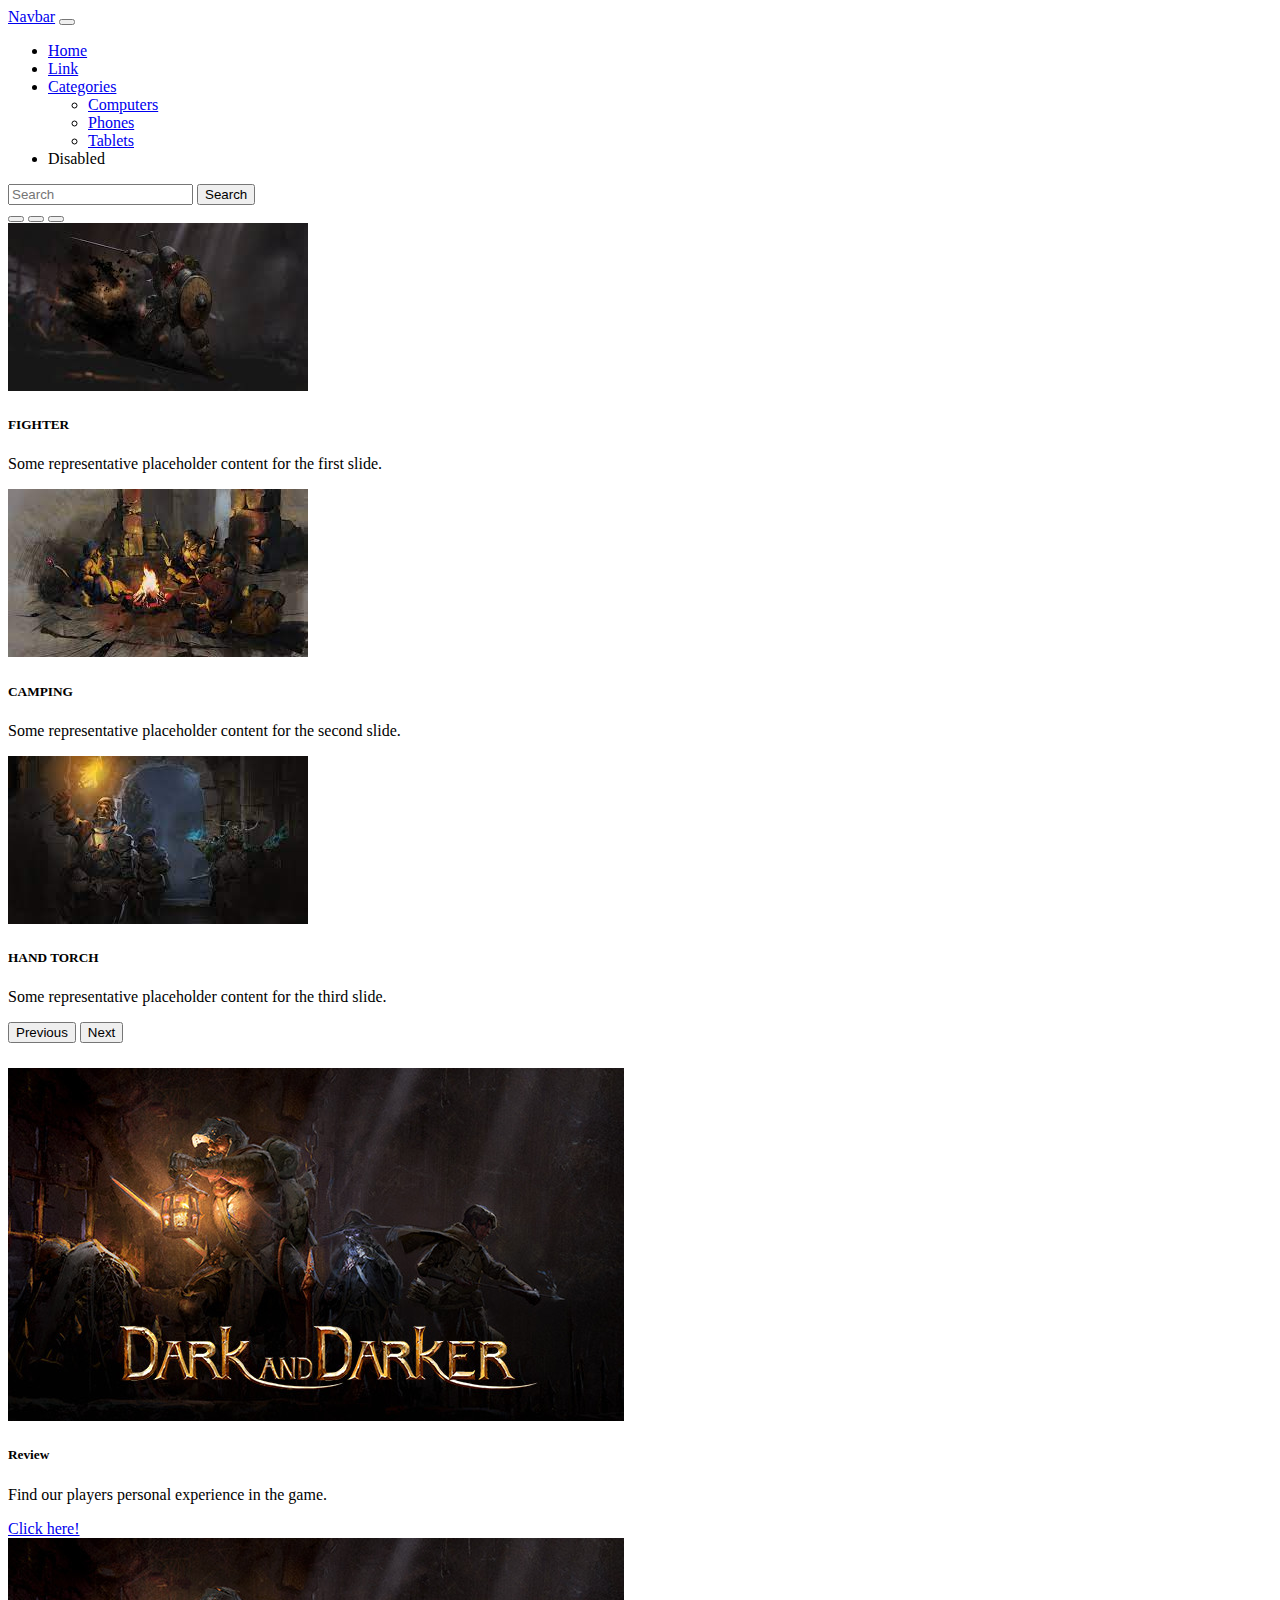
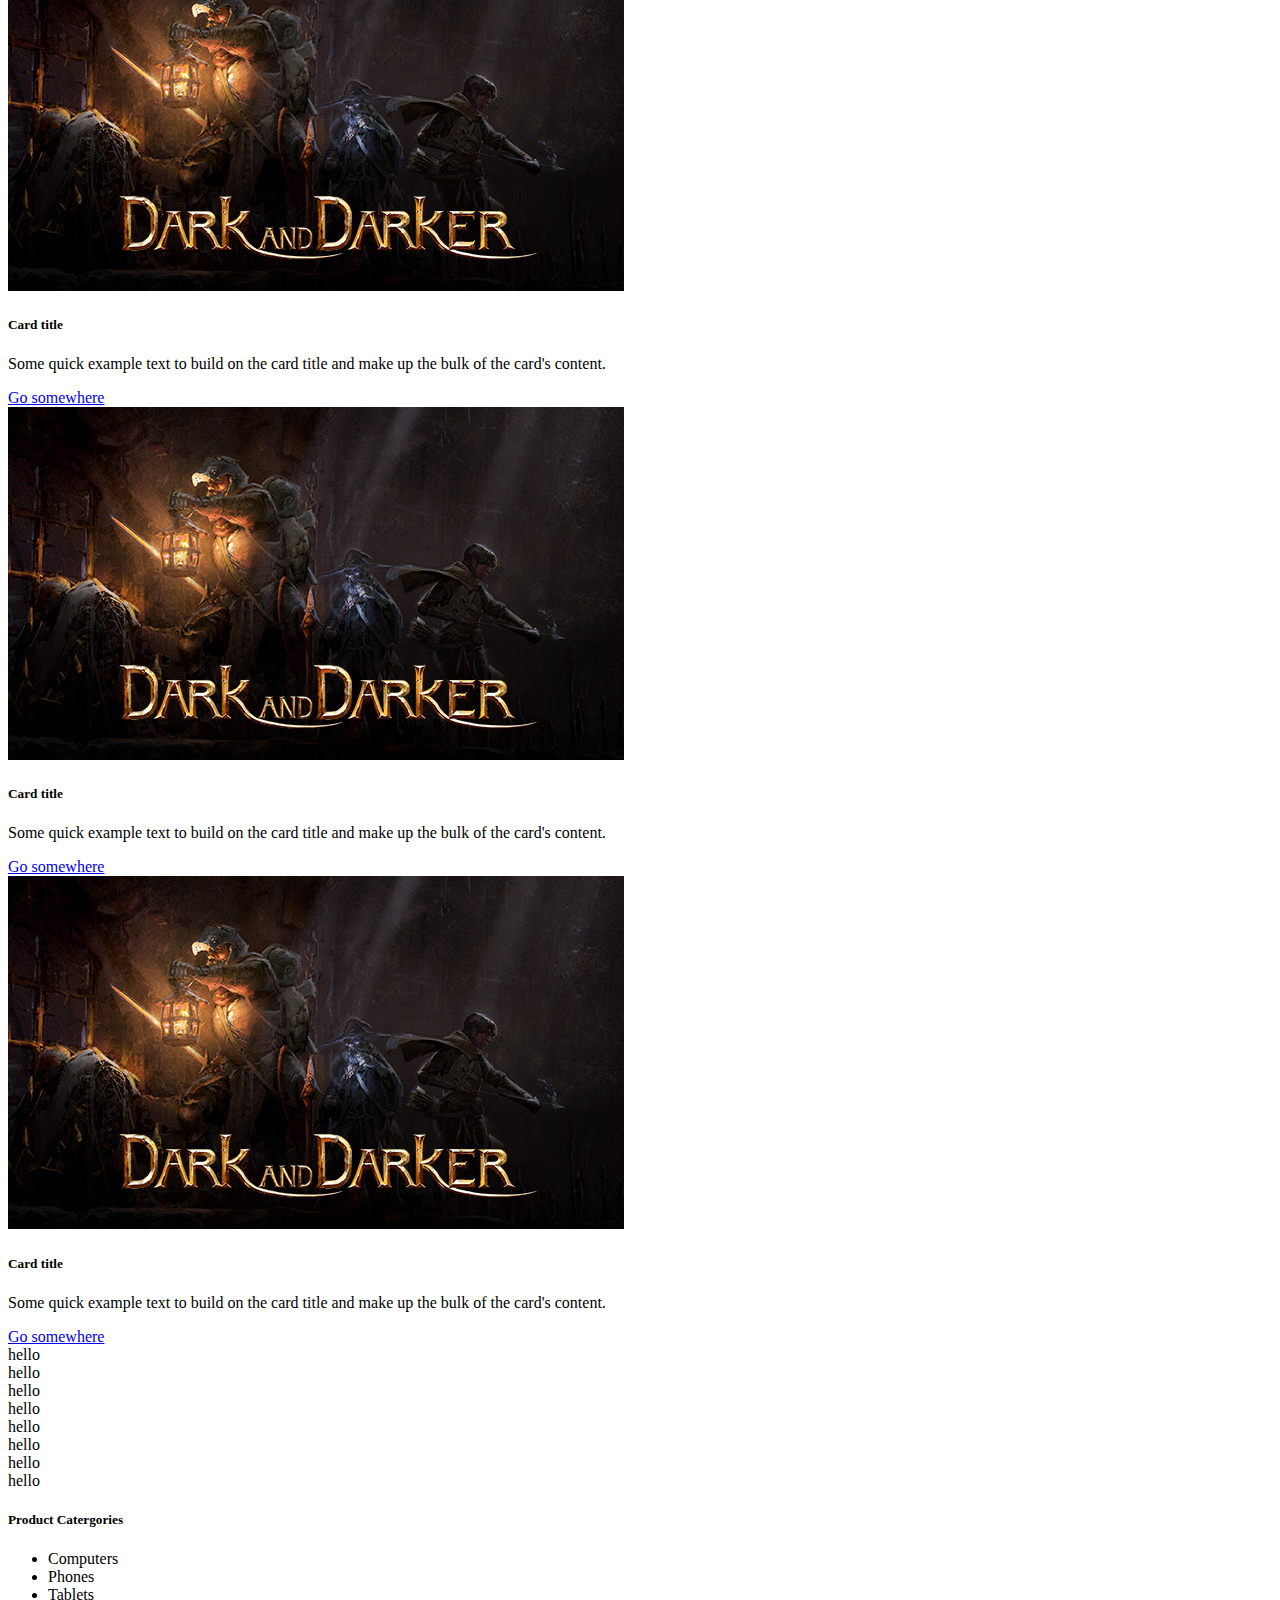
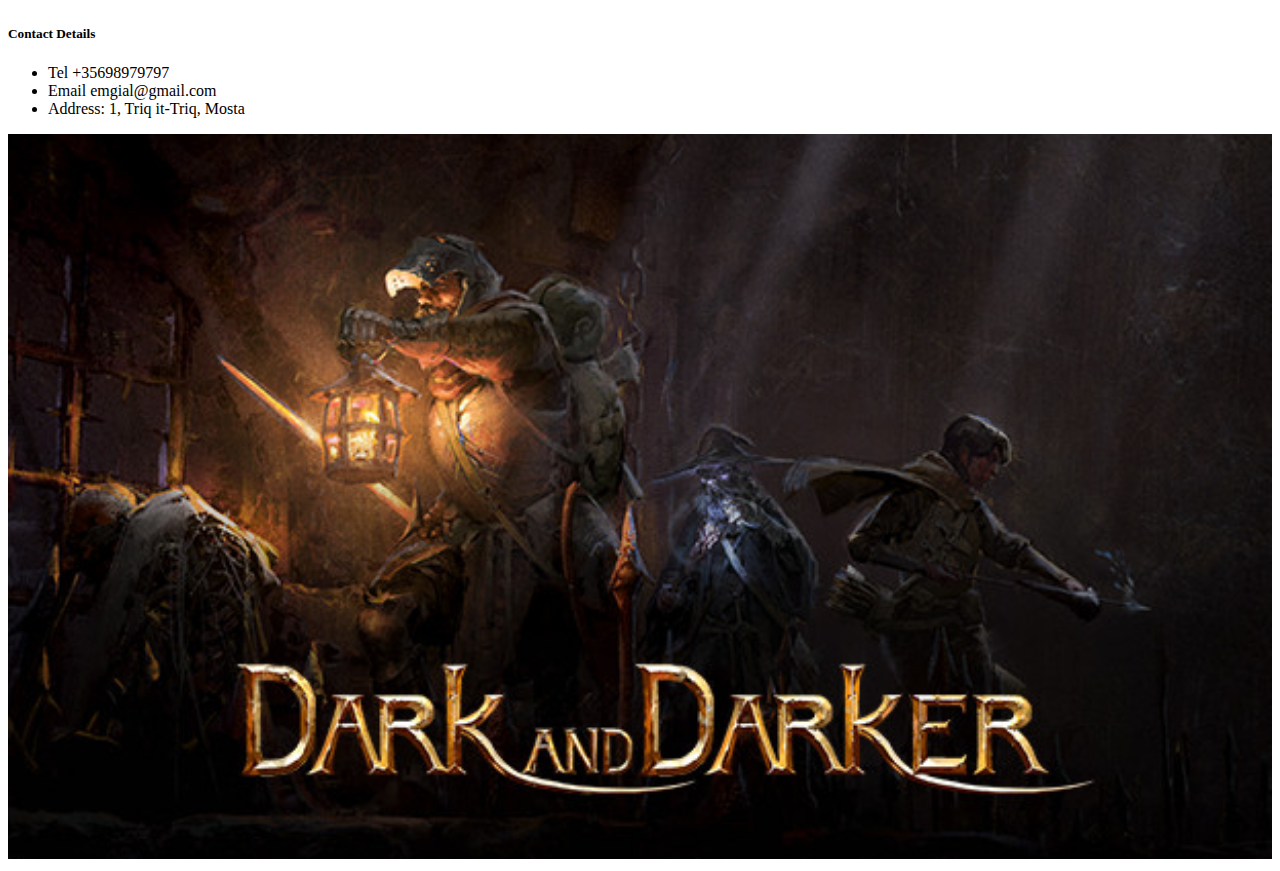
==== bootstrap.html @ c69dfb96 "Boot Strap" ====
<!DOCTYPE html>
<html lang="en">
<head>
    <meta charset="UTF-8">
    <meta http-equiv="X-UA-Compatible" content="IE=edge">
    <meta name="viewport" content="width=device-width, initial-scale=1.0">
    <title>Document</title>
    <link href="https://cdn.jsdelivr.net/npm/bootstrap@5.3.0-alpha3/dist/css/bootstrap.min.css" rel="stylesheet" integrity="sha384-KK94CHFLLe+nY2dmCWGMq91rCGa5gtU4mk92HdvYe+M/SXH301p5ILy+dN9+nJOZ" crossorigin="anonymous">
    <link rel="stylesheet" href="assets/styles/bsstyle.css">
</head>
<body>
    <nav class="navbar navbar-expand-lg bg-body-tertiary">
        <div class="container-fluid">
            <a class="navbar-brand" href="#">Navbar</a>
            <button class="navbar-toggler" type="button" data-bs-toggle="collapse" data-bs-target="#navbarSupportedContent" aria-controls="navbarSupportedContent" aria-expanded="false" aria-label="Toggle navigation">
                <span class="navbar-toggler-icon"></span>
            </button>
            <div class="collapse navbar-collapse" id="navbarSupportedContent">
                <ul class="navbar-nav me-auto mb-2 mb-lg-0">
                    <li class="nav-item">
                        <a class="nav-link active" aria-current="page" href="#">Home</a>
                    </li>
                    <li class="nav-item">
                        <a class="nav-link" href="#">Link</a>
                    </li>
                    <li class="nav-item dropdown">
                        <a class="nav-link dropdown-toggle" href="#" role="button" data-bs-toggle="dropdown" aria-expanded="false">
                            Categories
                        </a>
                        <ul class="dropdown-menu">
                            <li><a class="dropdown-item" href="#">Computers</a></li>
                            <li><a class="dropdown-item" href="#">Phones</a></li>
                            <!--<li><hr class="dropdown-divider"></li> -->
                            <li><a class="dropdown-item" href="#">Tablets</a></li>
                        </ul>
                    </li>
                    <li class="nav-item">
                        <a class="nav-link disabled">Disabled</a>
                    </li>
                </ul>
                <form class="d-flex" role="search">
                    <input class="form-control me-2" type="search" placeholder="Search" aria-label="Search">
                    <button class="btn btn-outline-success" type="submit">Search</button>
                </form>
            </div>
        </div>
    </nav>
    <div id="carouselExampleCaptions" class="carousel slide">
        <div class="carousel-indicators">
            <button type="button" data-bs-target="#carouselExampleCaptions" data-bs-slide-to="0" class="active" aria-current="true" aria-label="Slide 1"></button>
            <button type="button" data-bs-target="#carouselExampleCaptions" data-bs-slide-to="1" aria-label="Slide 2"></button>
            <button type="button" data-bs-target="#carouselExampleCaptions" data-bs-slide-to="2" aria-label="Slide 3"></button>
        </div>
        <div class="carousel-inner">
            <div class="carousel-item active">
                <img src="assets/images/DarkandDarker fighter.jpg" class="d-block w-100" alt="...">
                <div class="carousel-caption d-none d-md-block">
                    <h5>FIGHTER</h5>
                    <p>Some representative placeholder content for the first slide.</p>
                </div>
            </div>
            <div class="carousel-item">
                <img src="assets/images/DarkandDarkerimage camping.jpg" class="d-block w-100" alt="...">
                <div class="carousel-caption d-none d-md-block">
                    <h5>CAMPING</h5>
                    <p>Some representative placeholder content for the second slide.</p>
                </div>
            </div>
            <div class="carousel-item">
                <img src="assets/images/DarkandDarkerimage torch.jpg" class="d-block w-100" alt="...">
                <div class="carousel-caption d-none d-md-block">
                    <h5>HAND TORCH</h5>
                    <p>Some representative placeholder content for the third slide.</p>
                </div>
            </div>
        </div>
        <button class="carousel-control-prev" type="button" data-bs-target="#carouselExampleCaptions" data-bs-slide="prev">
            <span class="carousel-control-prev-icon" aria-hidden="true"></span>
            <span class="visually-hidden">Previous</span>
        </button>
        <button class="carousel-control-next" type="button" data-bs-target="#carouselExampleCaptions" data-bs-slide="next">
            <span class="carousel-control-next-icon" aria-hidden="true"></span>
            <span class="visually-hidden">Next</span>
        </button>
    </div>
    <div class="container">
        <div class="row">
            <div class="col">
                <div class="card">
                    <img src="assets/images/DarkandDarkerimage.jpg" class="card-img-top" alt="...">
                    <div class="card-body">
                        <h5 class="card-title">Review</h5>
                        <p class="card-text">Find our players personal experience in the game.</p>
                        <a href="#" class="btn btn-outline-dark">Click here!</a>
                    </div>  
                </div>
            </div>
            <div class="col">
                <div class="card">
                    <img src="assets/images/DarkandDarkerimage.jpg" class="card-img-top" alt="...">
                    <div class="card-body">
                        <h5 class="card-title">Card title</h5>
                        <p class="card-text">Some quick example text to build on the card title and make up the bulk of the card's content.</p>
                        <a href="#" class="btn btn-outline-dark">Go somewhere</a>
                    </div>
                </div>
            </div>
            <div class="col">
                <div class="card">
                    <img src="assets/images/DarkandDarkerimage.jpg" class="card-img-top" alt="...">
                    <div class="card-body">
                        <h5 class="card-title">Card title</h5>
                        <p class="card-text">Some quick example text to build on the card title and make up the bulk of the card's content.</p>
                        <a href="#" class="btn btn-outline-dark">Go somewhere</a>
                    </div>
                </div>
            </div>
            <div class="col">
                <div class="card">
                    <img src="assets/images/DarkandDarkerimage.jpg" class="card-img-top" alt="...">
                    <div class="card-body">
                        <h5 class="card-title">Card title</h5>
                        <p class="card-text">Some quick example text to build on the card title and make up the bulk of the card's content.</p>
                        <a href="#" class="btn btn-outline-dark">Go somewhere</a>
                    </div>
                </div>
            </div>
        </div>
    </div>
    
    <div class="container">
        <div class="row">
            <div class="col-2">hello</div>
            <div class="col-10">hello</div>
        </div>
        <div class="row">
            <div class="col">hello</div>
            <div class="col">hello</div>
            <div class="col">hello</div>
            <div class="col">hello</div>
            <div class="col">hello</div>
            <div class="col">hello</div>
        </div>
        
    </div>

        <footer class="bg-warning-subtle mt-4 pt-4 pb-4 ">
            <div class="container">
                <div class="row">
                    <div class="col">   
                        <h5>Product Catergories</h5>
                        <ul>
                            <li>Computers</li>
                            <li>Phones</li>
                            <li>Tablets</li>
                        </ul>
                    </div>
                    <div class="col">
                        <h5>Contact Details</h5>
                        <ul>
                            <li>Tel +35698979797</li>
                            <li>Email emgial@gmail.com</li>
                            <li>Address: 1, Triq it-Triq, Mosta</li>
                        </ul>
                    </div>
                    <div class="col">
                        <img src="assets/images/DarkandDarkerimage.jpg" alt="instead of map" style="width: 100%;">
                    </div>
                </div>
            </div>
        </footer>

    <script src="https://cdn.jsdelivr.net/npm/bootstrap@5.3.0-alpha3/dist/js/bootstrap.bundle.min.js" integrity="sha384-ENjdO4Dr2bkBIFxQpeoTz1HIcje39Wm4jDKdf19U8gI4ddQ3GYNS7NTKfAdVQSZe" crossorigin="anonymous"></script>
</body>
</html>
---- assets/styles/bsstyle.css ----
div{
    border: none solid black;
}
.card{
    border: none;}

.carousel{
    padding-bottom: 2%;
}
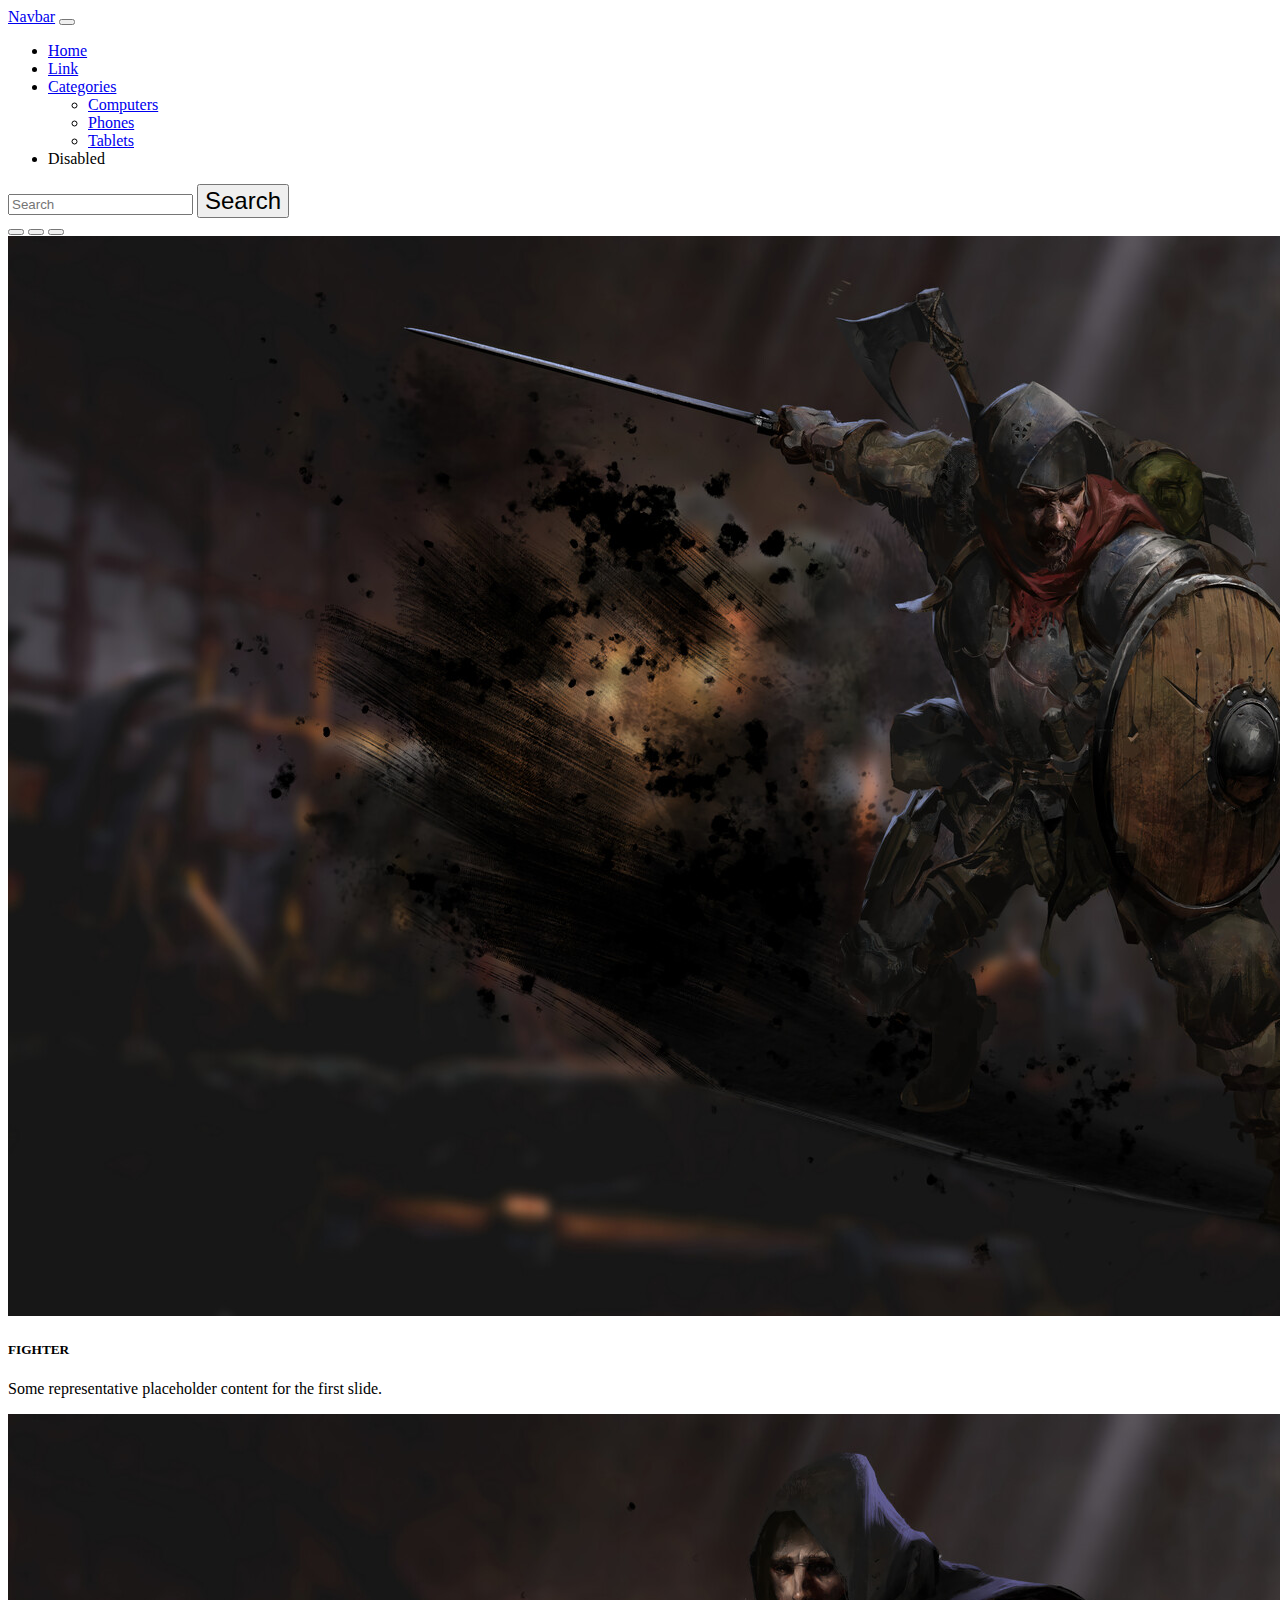
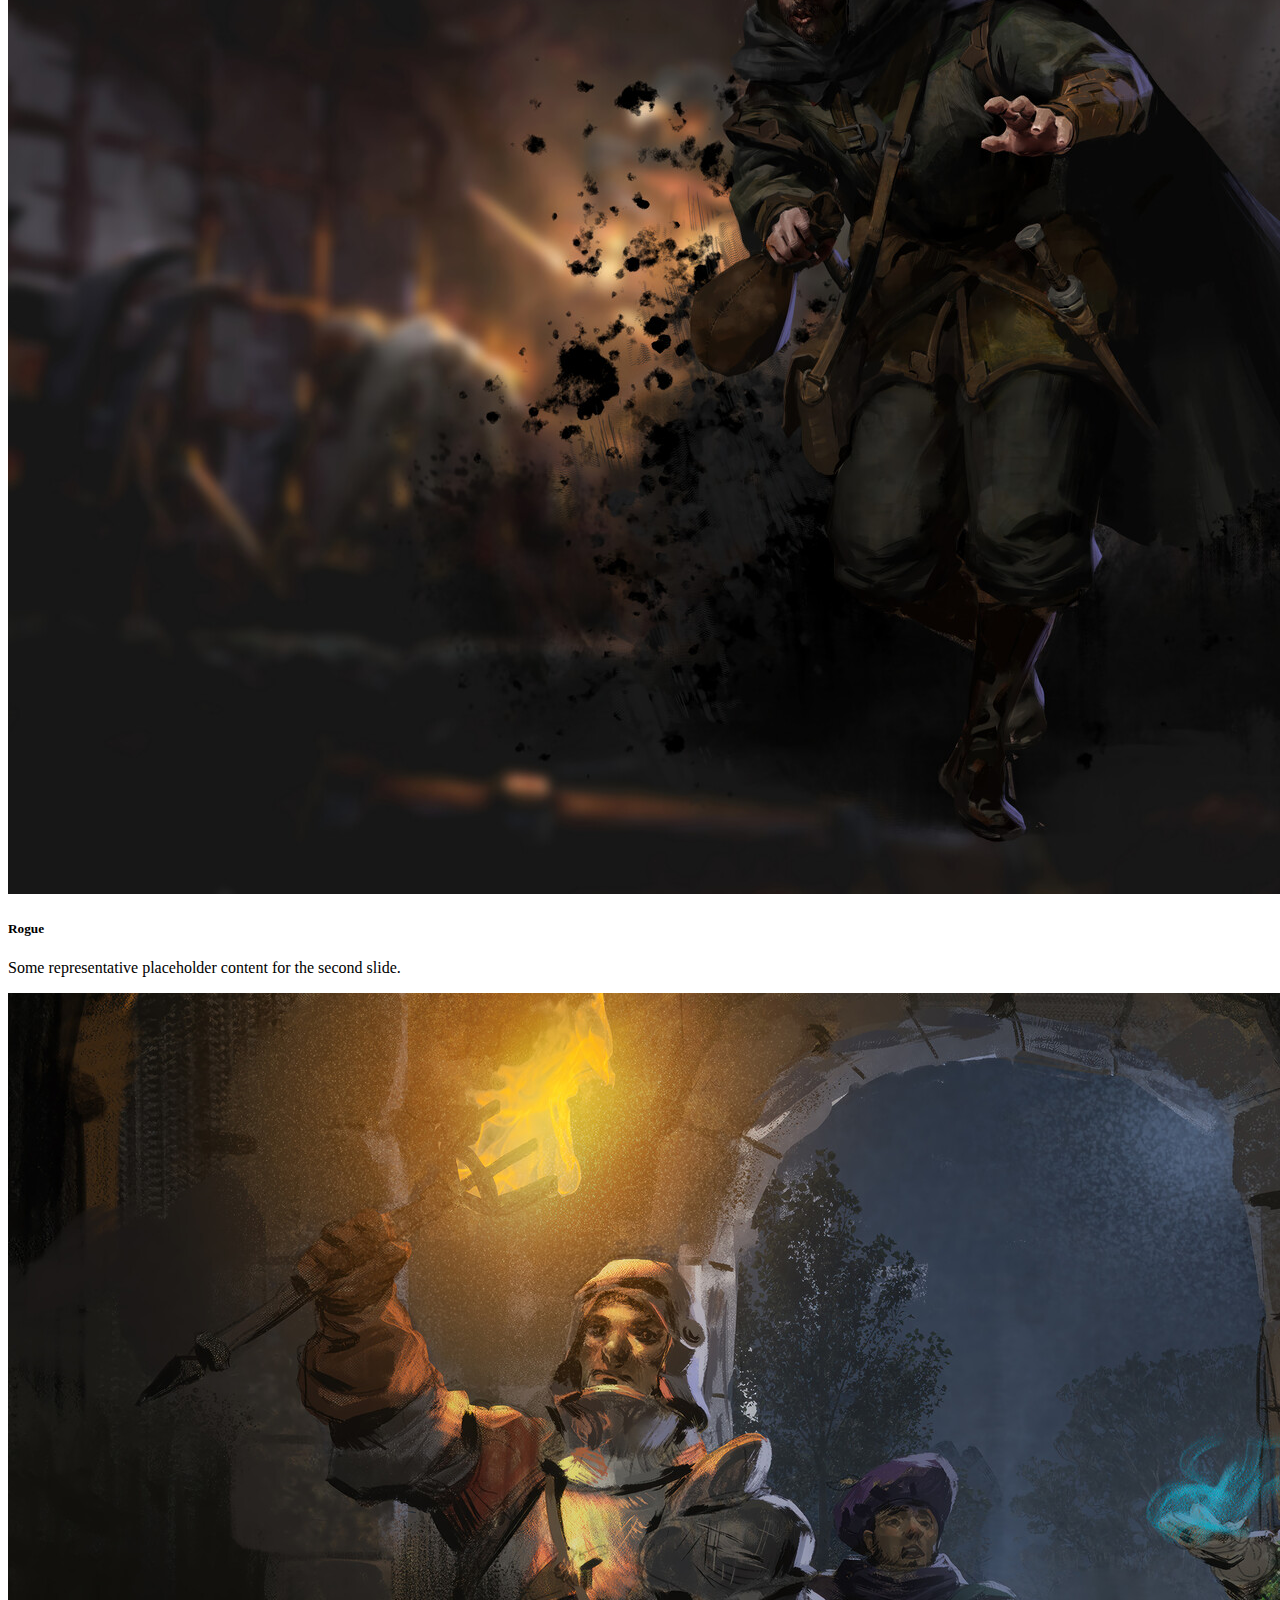
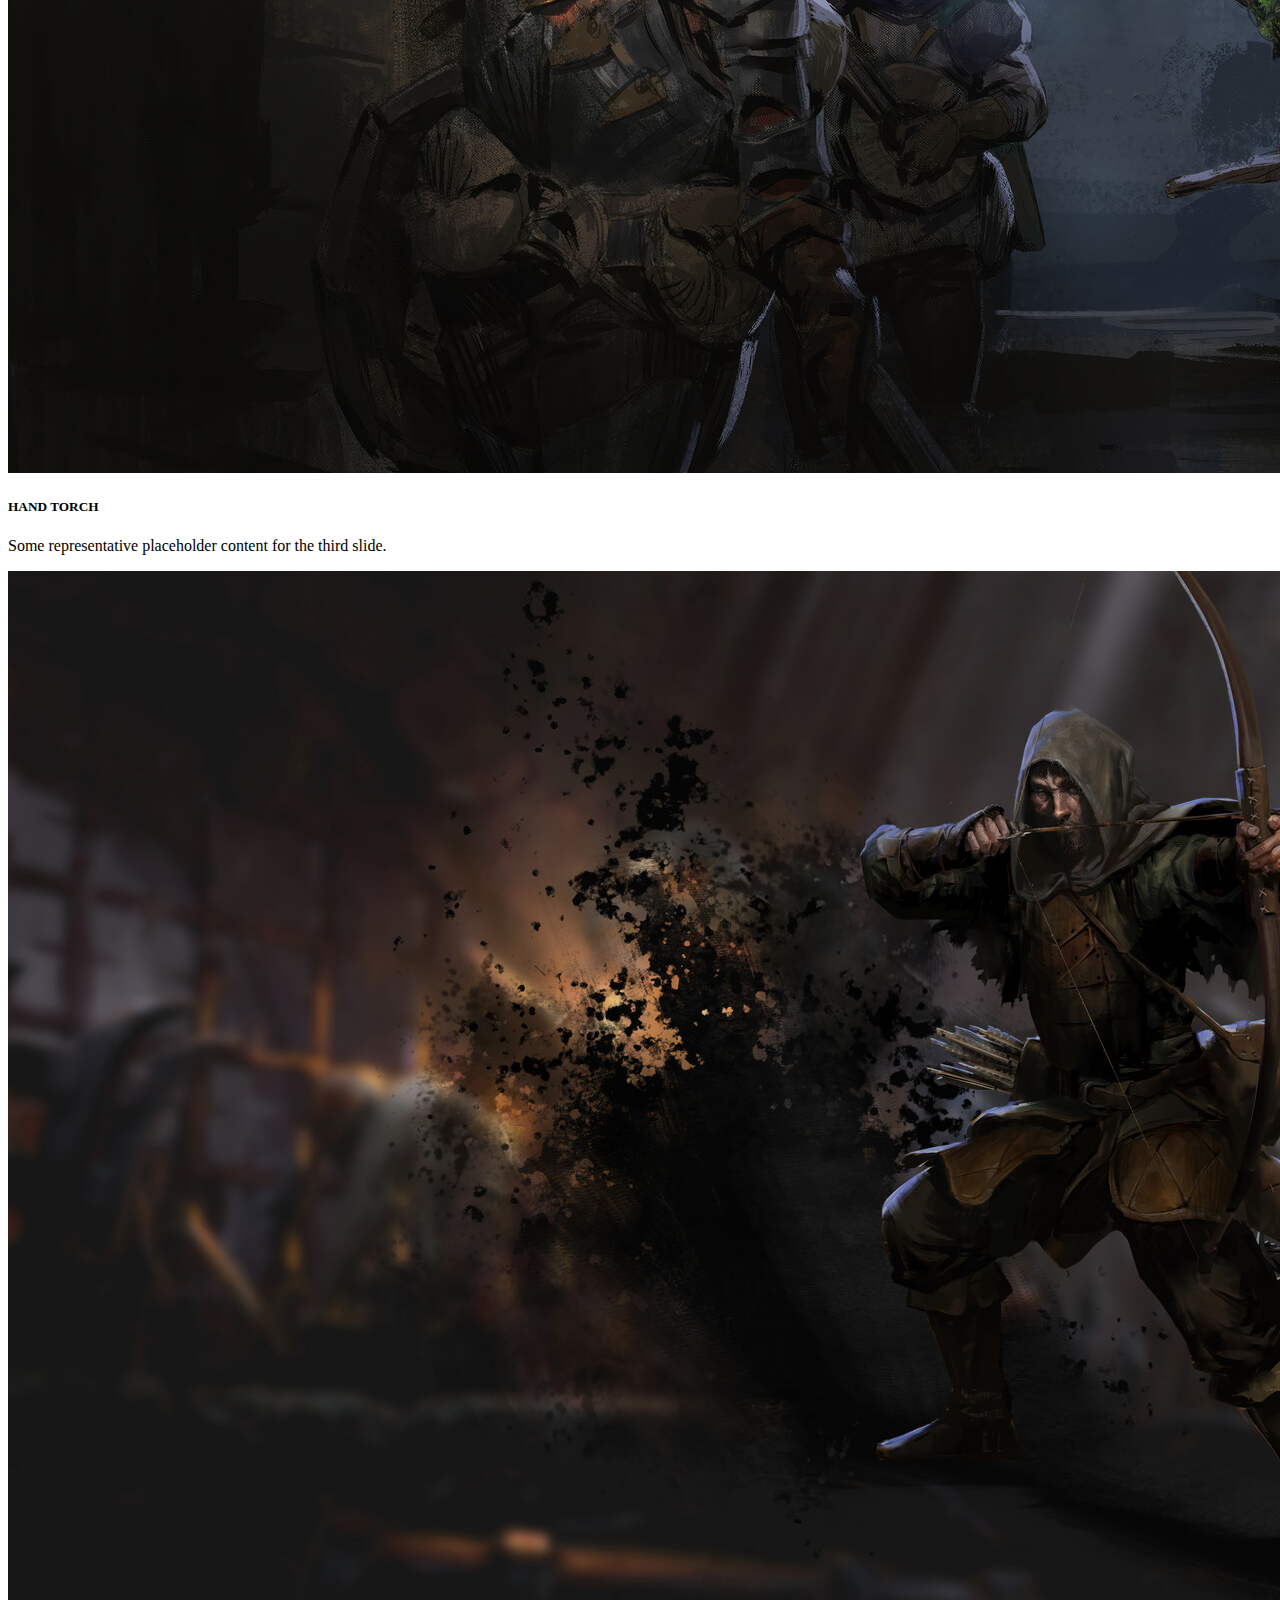
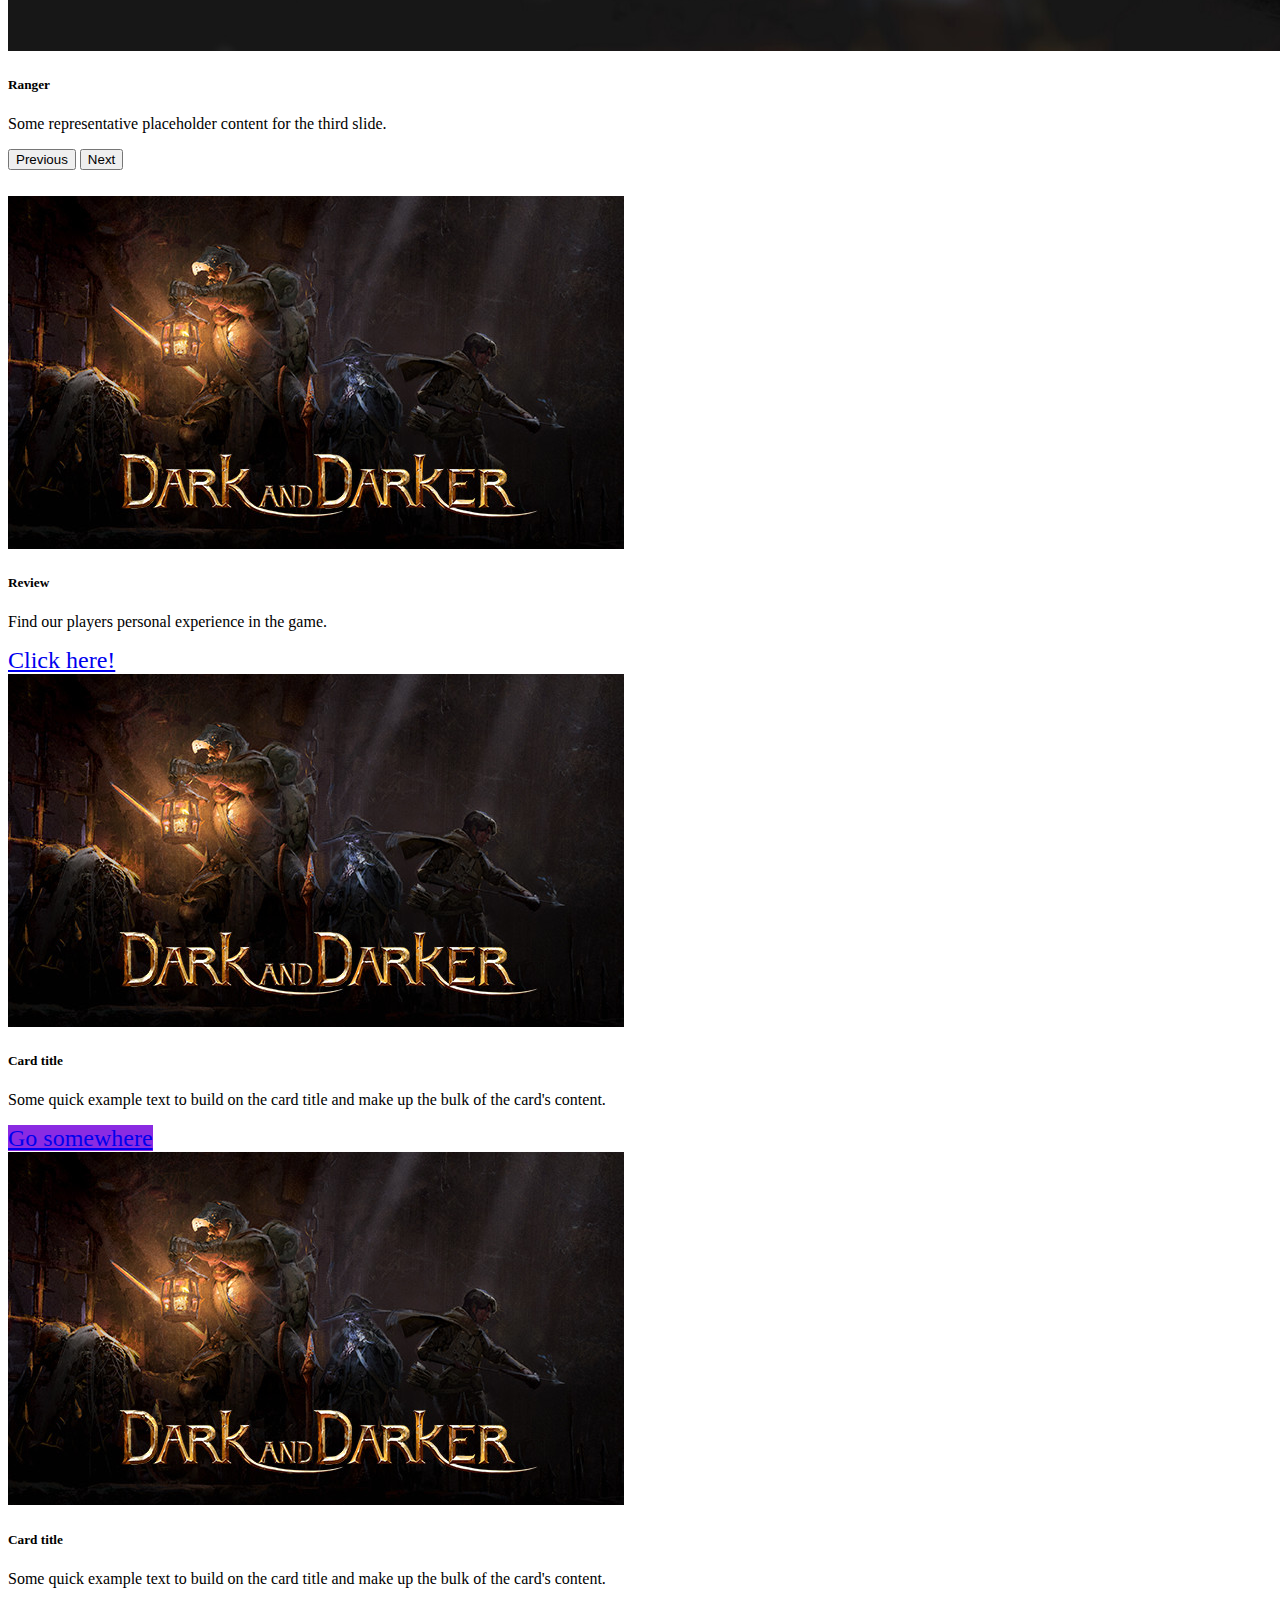
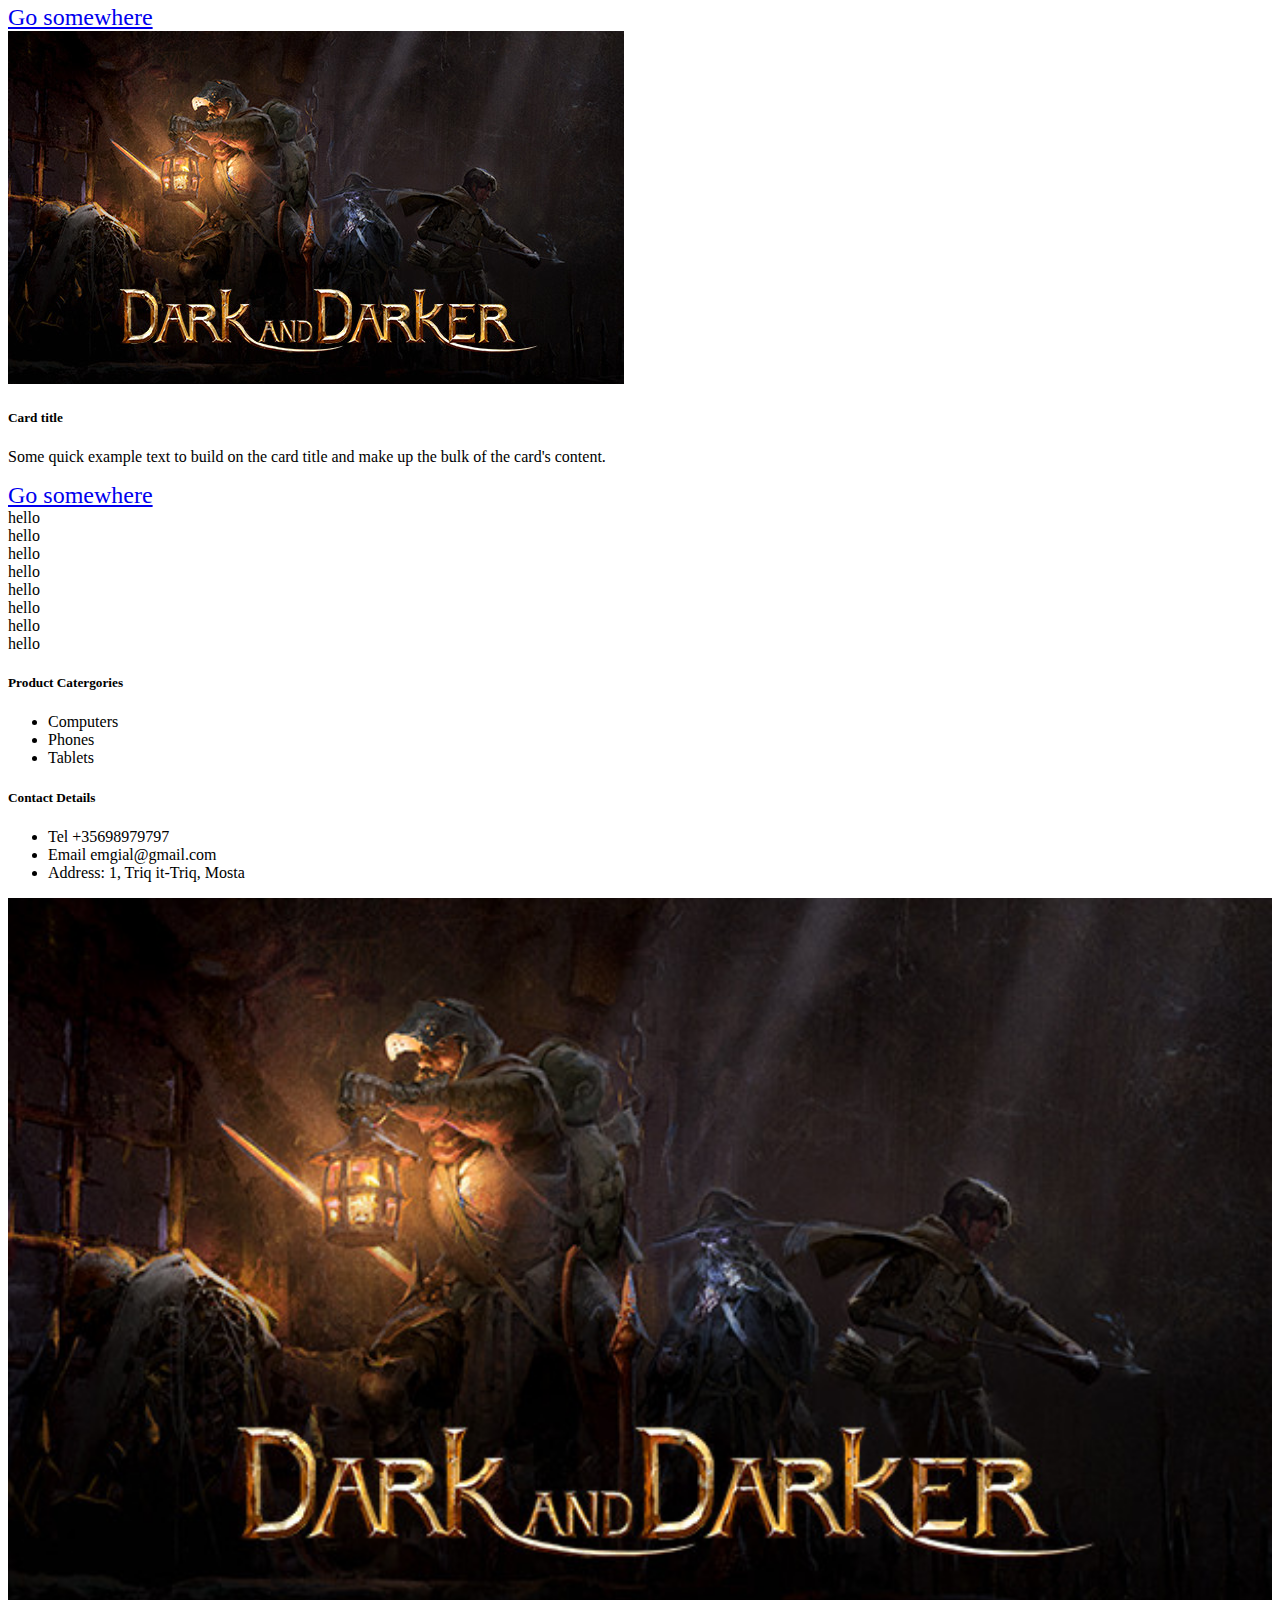
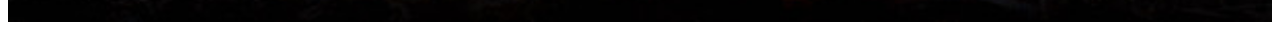
==== commit d6a23bd9: "bootstrap css + images" ====
--- a/bootstrap.html
+++ b/bootstrap.html
@@ -60,9 +60,9 @@
                 </div>
             </div>
             <div class="carousel-item">
-                <img src="assets/images/DarkandDarkerimage camping.jpg" class="d-block w-100" alt="...">
+                <img src="assets/images/DarkandDarker assasin.jpg" class="d-block w-100" alt="...">
                 <div class="carousel-caption d-none d-md-block">
-                    <h5>CAMPING</h5>
+                    <h5>Rogue</h5>
                     <p>Some representative placeholder content for the second slide.</p>
                 </div>
             </div>
@@ -70,6 +70,13 @@
                 <img src="assets/images/DarkandDarkerimage torch.jpg" class="d-block w-100" alt="...">
                 <div class="carousel-caption d-none d-md-block">
                     <h5>HAND TORCH</h5>
+                    <p>Some representative placeholder content for the third slide.</p>
+                </div>
+            </div>
+            <div class="carousel-item">
+                <img src="assets/images/DarkandDarkerimage ranger.jpg" class="d-block w-100" alt="...">
+                <div class="carousel-caption d-none d-md-block">
+                    <h5>Ranger</h5>
                     <p>Some representative placeholder content for the third slide.</p>
                 </div>
             </div>
@@ -92,7 +99,7 @@
                         <h5 class="card-title">Review</h5>
                         <p class="card-text">Find our players personal experience in the game.</p>
                         <a href="#" class="btn btn-outline-dark">Click here!</a>
-                    </div>  
+                    </div>
                 </div>
             </div>
             <div class="col">
@@ -101,7 +108,7 @@
                     <div class="card-body">
                         <h5 class="card-title">Card title</h5>
                         <p class="card-text">Some quick example text to build on the card title and make up the bulk of the card's content.</p>
-                        <a href="#" class="btn btn-outline-dark">Go somewhere</a>
+                        <a href="#" class="btn btn-outline-dark btn-purple">Go somewhere</a>
                     </div>
                 </div>
             </div>
@@ -127,7 +134,6 @@
             </div>
         </div>
     </div>
-    
     <div class="container">
         <div class="row">
             <div class="col-2">hello</div>
@@ -143,33 +149,31 @@
         </div>
         
     </div>
-
-        <footer class="bg-warning-subtle mt-4 pt-4 pb-4 ">
-            <div class="container">
-                <div class="row">
-                    <div class="col">   
-                        <h5>Product Catergories</h5>
-                        <ul>
-                            <li>Computers</li>
-                            <li>Phones</li>
-                            <li>Tablets</li>
-                        </ul>
-                    </div>
-                    <div class="col">
-                        <h5>Contact Details</h5>
-                        <ul>
-                            <li>Tel +35698979797</li>
-                            <li>Email emgial@gmail.com</li>
-                            <li>Address: 1, Triq it-Triq, Mosta</li>
-                        </ul>
-                    </div>
-                    <div class="col">
-                        <img src="assets/images/DarkandDarkerimage.jpg" alt="instead of map" style="width: 100%;">
-                    </div>
+    <footer class="bg-warning-subtle mt-4 pt-4 pb-4 ">
+        <div class="container">
+            <div class="row">
+                <div class="col">   
+                    <h5>Product Catergories</h5>
+                    <ul>
+                        <li>Computers</li>
+                        <li>Phones</li>
+                        <li>Tablets</li>
+                    </ul>
+                </div>
+                <div class="col">
+                    <h5>Contact Details</h5>
+                    <ul>
+                        <li>Tel +35698979797</li>
+                        <li>Email emgial@gmail.com</li>
+                        <li>Address: 1, Triq it-Triq, Mosta</li>
+                    </ul>
+                </div>
+                <div class="col">
+                    <img src="assets/images/DarkandDarkerimage.jpg" alt="instead of map" style="width: 100%;">
                 </div>
             </div>
-        </footer>
-
+        </div>
+    </footer>
     <script src="https://cdn.jsdelivr.net/npm/bootstrap@5.3.0-alpha3/dist/js/bootstrap.bundle.min.js" integrity="sha384-ENjdO4Dr2bkBIFxQpeoTz1HIcje39Wm4jDKdf19U8gI4ddQ3GYNS7NTKfAdVQSZe" crossorigin="anonymous"></script>
 </body>
 </html>--- a/assets/styles/bsstyle.css
+++ b/assets/styles/bsstyle.css
@@ -1,3 +1,11 @@
+@font-face {
+    font-family: "Poppins";
+    /*type src and in brackets ../fonts/ then select the fonts*/
+    src: url(../fonts/Poppins-Medium.ttf);
+}
+
+
+
 div{
     border: none solid black;
 }
@@ -8,3 +16,24 @@
     padding-bottom: 2%;
 }
 
+.btn-purple{
+    background-color: blueviolet;
+    border-color: blueviolet;
+    font font-family: 'Poppins';
+}
+
+.btn-purple:hover{
+    background-color: #4a028d;
+    border-color: #4a028d;
+}
+
+.btn{
+    font-size: 1.5rem;
+}
+
+.btn-purple:active{
+}
+/*we use disabled to deny the user until all info is inputed*/
+.btn-purple:disabled{
+}
+
